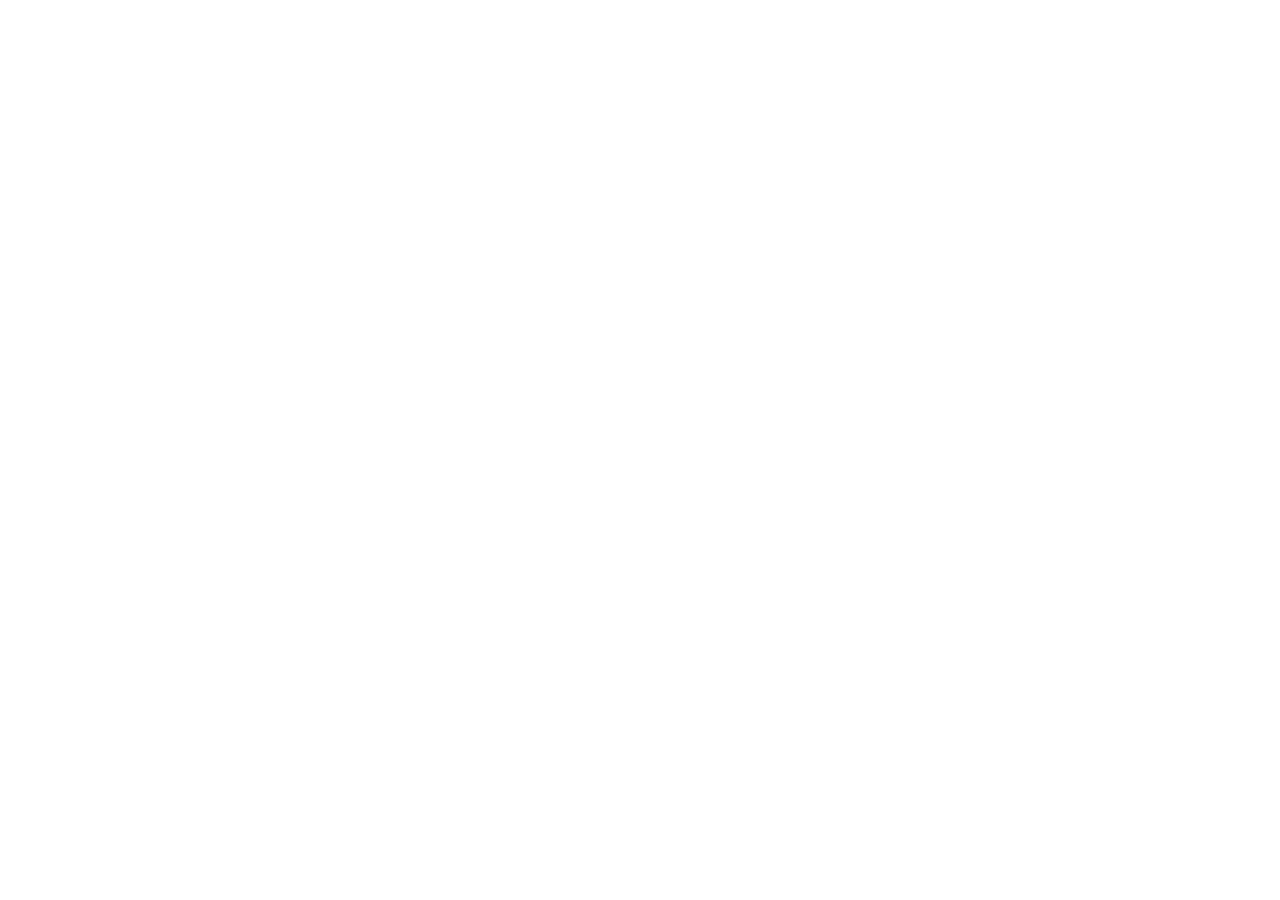
==== proyecto4/index.html @ c22c3d0e "Avansez" ====
<!doctype html>
<html lang="en">
  <head>
    <meta charset="UTF-8" />
    <meta name="viewport" content="width=device-width, initial-scale=1.0" />
    <title>Document</title>
    <!-- Favicon -->
    <link rel="icon" href="./images/estrella.png" type="image/x-icon" />
    <!-- Css -->
    <link rel="stylesheet" href="./css/style.css" />
  </head>
  <body>
    <!-- JavaScript -->
    <script src="./js/script.js"></script>
  </body>
</html>
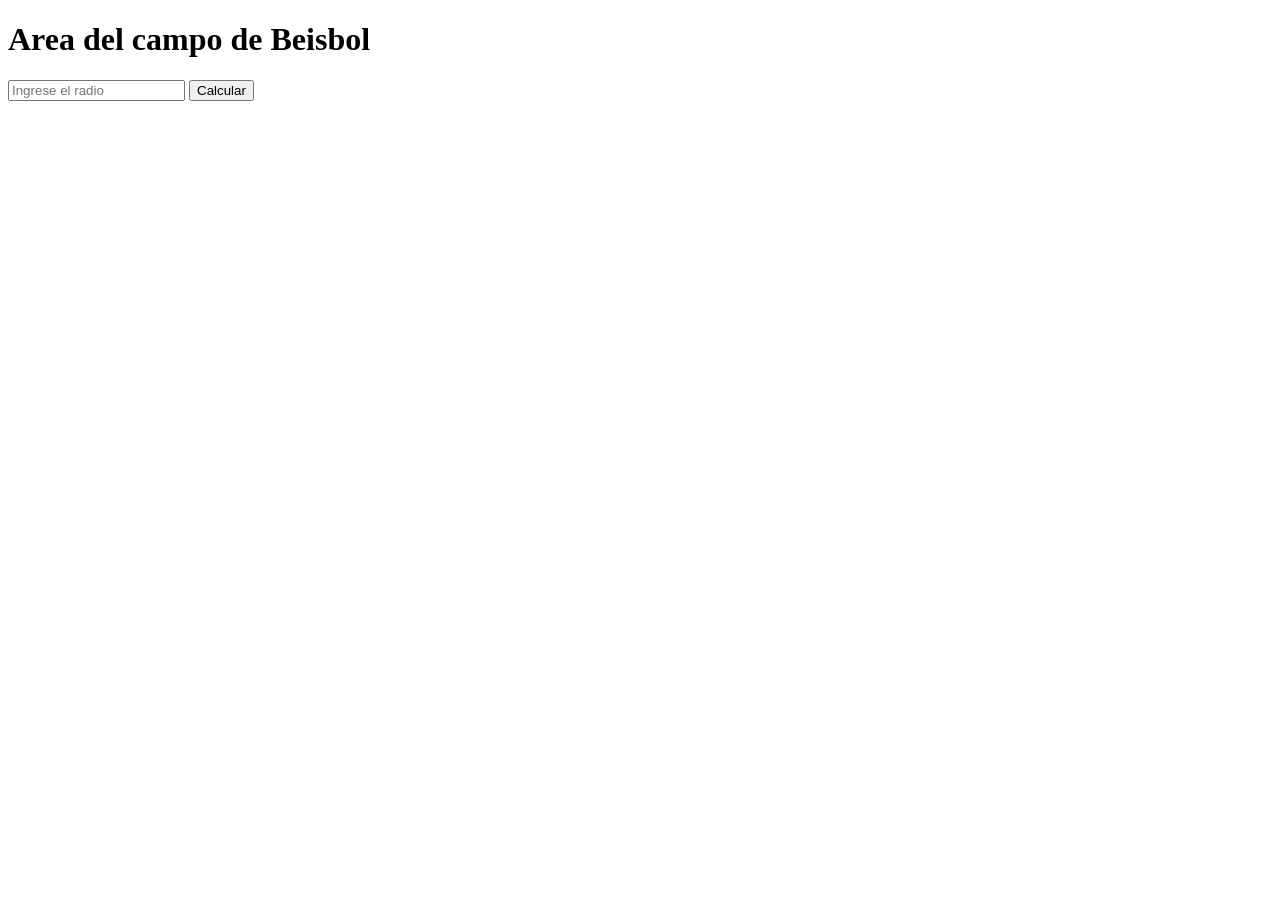
==== commit 0498de4d: "avanza" ====
--- a/proyecto4/index.html
+++ b/proyecto4/index.html
@@ -3,13 +3,16 @@
   <head>
     <meta charset="UTF-8" />
     <meta name="viewport" content="width=device-width, initial-scale=1.0" />
-    <title>Document</title>
+    <title>Area de un campo de Beisbol</title>
     <!-- Favicon -->
     <link rel="icon" href="./images/estrella.png" type="image/x-icon" />
     <!-- Css -->
     <link rel="stylesheet" href="./css/style.css" />
   </head>
   <body>
+    <h1>Area del campo de Beisbol</h1>
+    <input type="number" id="radio" required placeholder="Ingrese el radio" />
+    <button id="calcular">Calcular</button>
     <!-- JavaScript -->
     <script src="./js/script.js"></script>
   </body>
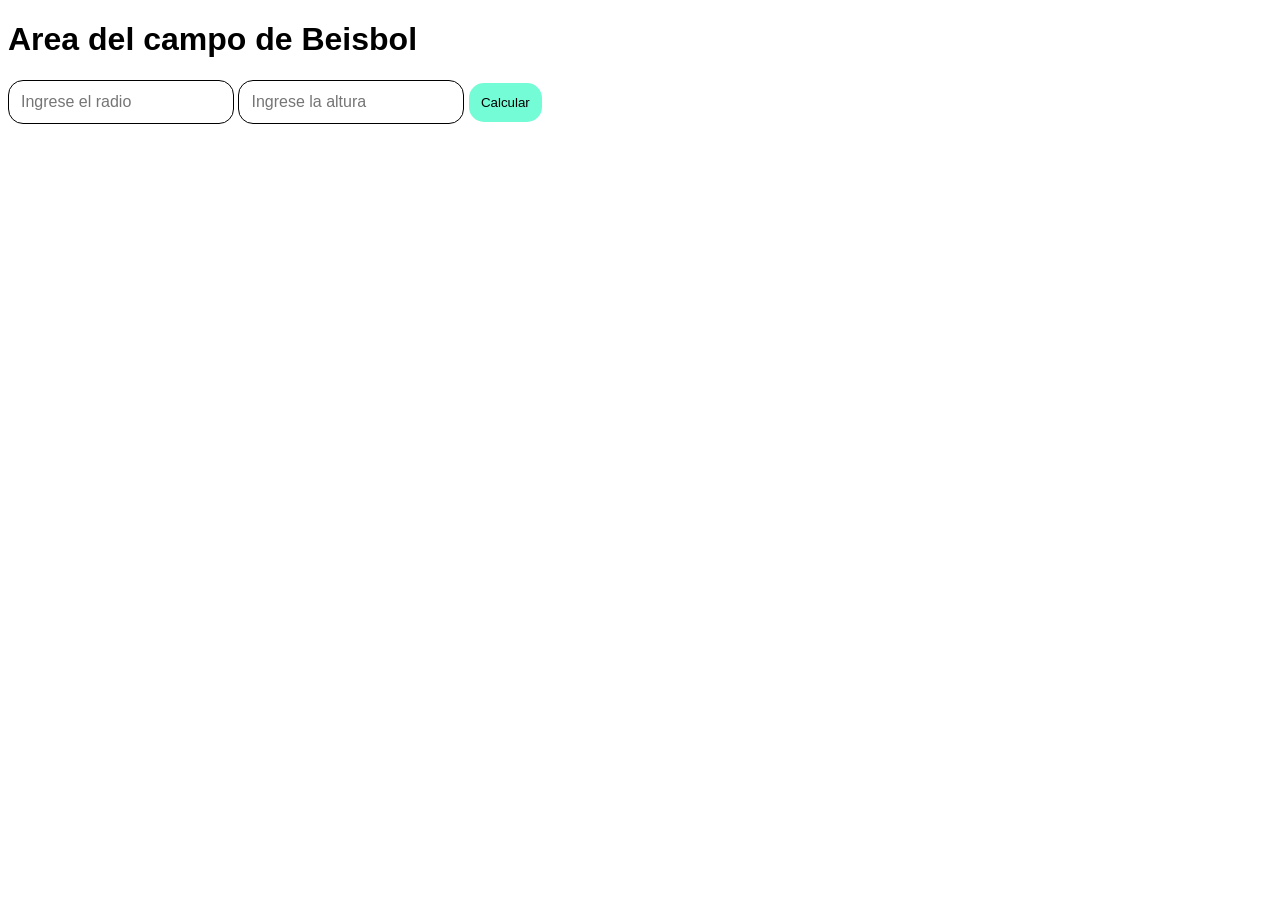
==== commit 956b3819: "Avances sabado" ====
--- a/proyecto4/index.html
+++ b/proyecto4/index.html
@@ -12,7 +12,10 @@
   <body>
     <h1>Area del campo de Beisbol</h1>
     <input type="number" id="radio" required placeholder="Ingrese el radio" />
-    <button id="calcular">Calcular</button>
+    <input type="number" id="h" required placeholder="Ingrese la altura" />
+    <button onclick="area()">Calcular</button>
+    <p id="resultado"></p>
+
     <!-- JavaScript -->
     <script src="./js/script.js"></script>
   </body>
--- a/proyecto4/css/style.css
+++ b/proyecto4/css/style.css
@@ -0,0 +1,30 @@
+body {
+  font-family: Arial, Helvetica, sans-serif;
+}
+
+input {
+  padding: 12px;
+  border: 1px solid;
+  border-radius: 15px;
+  font-size: 16px;
+  transition: 0.3s;
+}
+
+button {
+  padding: 12px;
+  border: none;
+  border-radius: 15px;
+  background: #73fcd5;
+  cursor: pointer;
+  transition: 0.3s;
+}
+
+input:focus {
+  outline: none;
+  border-color: #73fcd5;
+}
+
+button:hover {
+  background: #2a7564;
+  transform: scale(1.03);
+}
